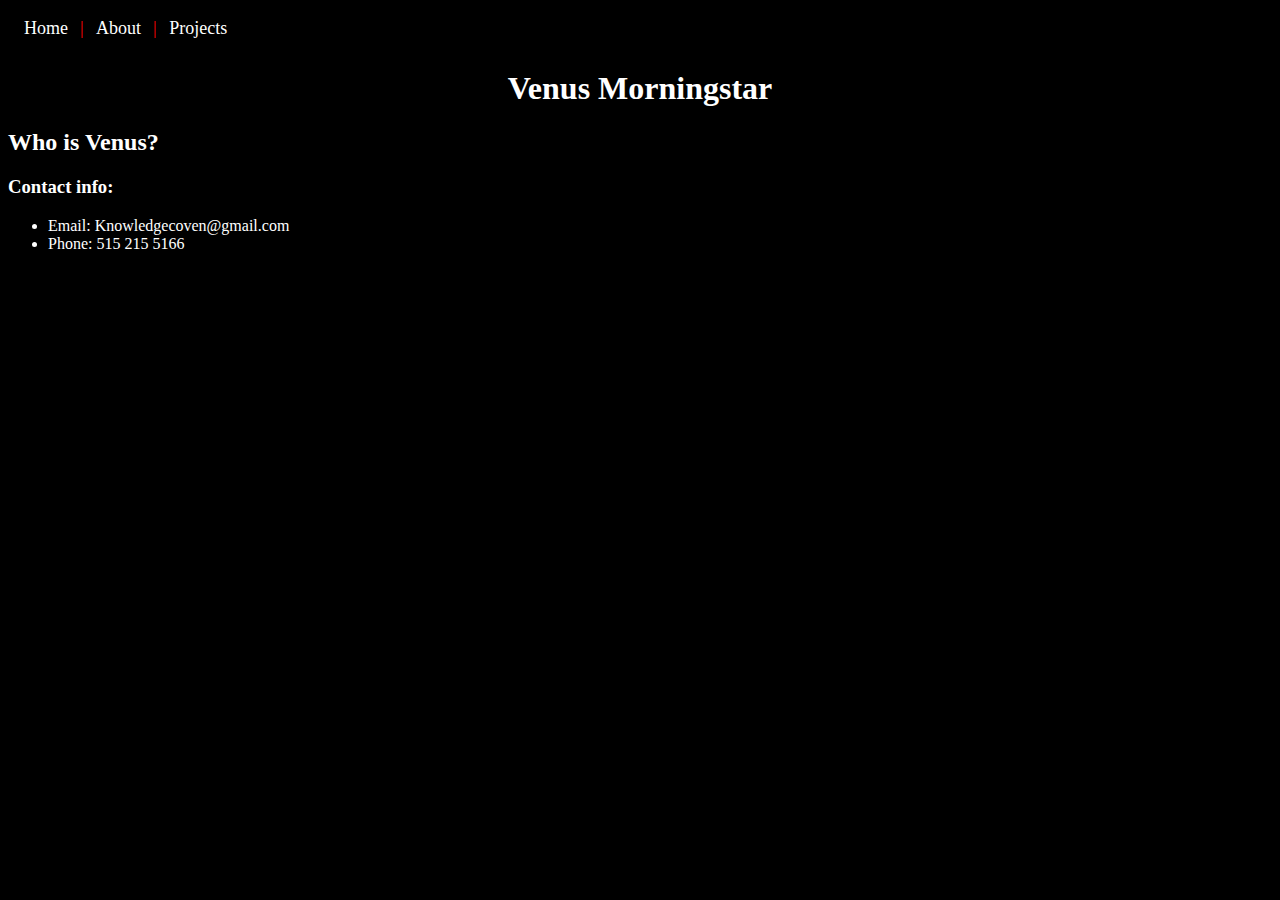
==== about.html @ 492624df "Add files via upload" ====
<html>

<link rel="stylesheet" href="style.css">
<ul class="breadcrumb">
    <li><a href="home.html">Home</a></li>
    <li><a href="#">About</a></li>
    <li><a href="projects.html">Projects</a></li>
  </ul> 

  <body>
    <h1>Venus Morningstar</h1>
    <h2>Who is Venus?</h2>
    <p></p>
  </body>

<footer>
    <h3>Contact info:</h3>
    <ul>
      <li>Email: Knowledgecoven@gmail.com</li>
      <li>Phone: 515 215 5166</li>
    </ul>
  </footer>
</html>
---- style.css ----
/* Default styling */
* {
  background-color: black;
  color: white;
  text-align: left;
}

/* Style the h1 */
h1 {
  background-color: black;
  color: white;
  text-align: center;
  background-image: url("https://shorturl.at/bmqyQ");
}

/* Style the images */
img {
  display: block;
  margin-left: auto;
  margin-right: auto;
  width: 40%;
}
 
/* Style the bodys */
body {
  background-color: black;
}

 /* Style the list */
 ul.breadcrumb {
  padding: 10px 16px;
  list-style: none;
  background-color: black;
}

/* Display list items side by side */
ul.breadcrumb li {
  display: inline;
  font-size: 18px;
}

/* Add a slash symbol (/) before/behind each list item */
ul.breadcrumb li+li:before {
  padding: 8px;
  color: red;
  content: "| ";
}

/* Add a color to all links inside the list */
ul.breadcrumb li a {
  color: white;
  text-decoration: none;
}

/* Add a color on mouse-over */
ul.breadcrumb li a:hover {
  color: red;
  text-decoration: underline;
}
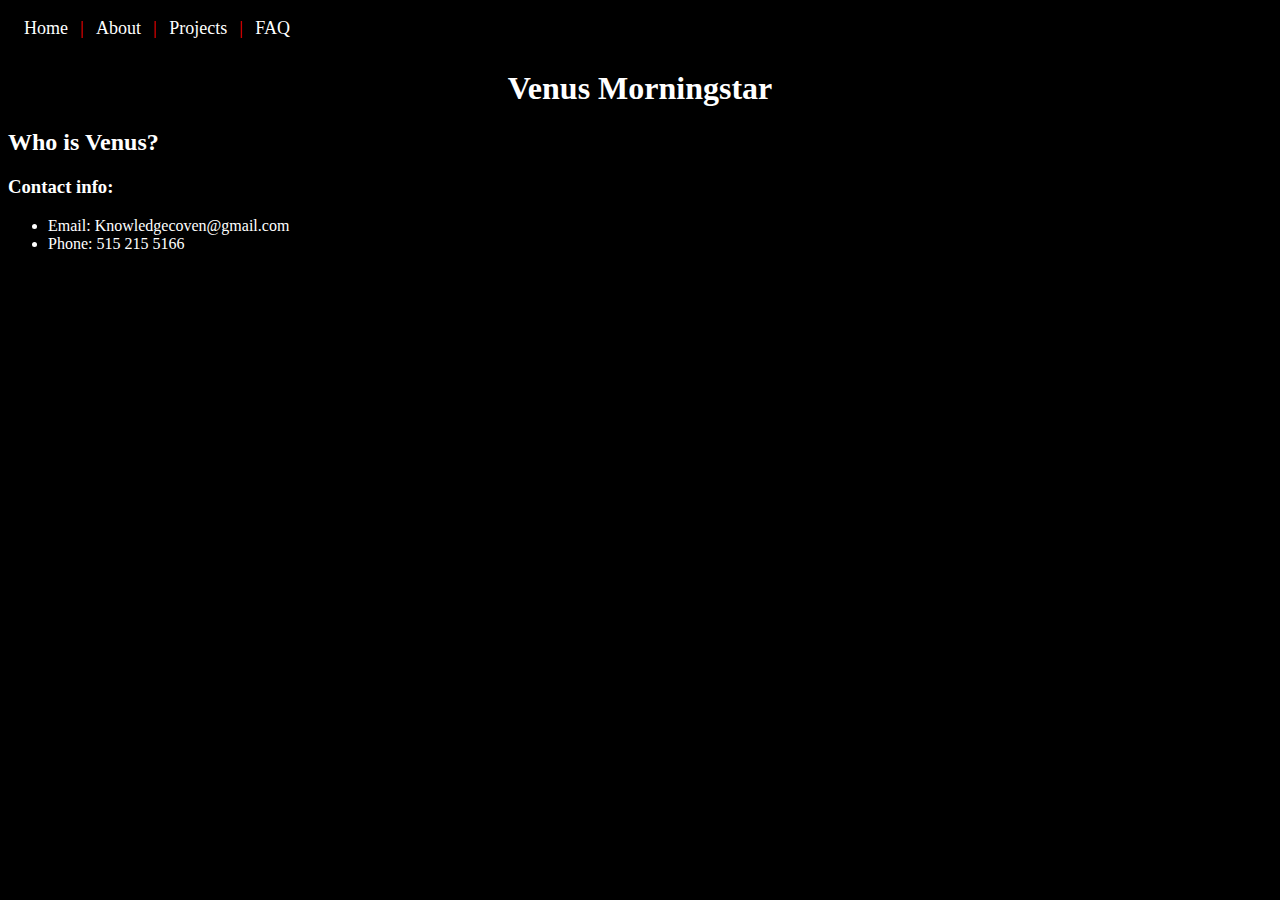
==== commit 4fdf719a: "Update about.html" ====
--- a/about.html
+++ b/about.html
@@ -2,9 +2,10 @@
 
 <link rel="stylesheet" href="style.css">
 <ul class="breadcrumb">
-    <li><a href="home.html">Home</a></li>
+    <li><a href="index.html">Home</a></li>
     <li><a href="#">About</a></li>
     <li><a href="projects.html">Projects</a></li>
+    <li><a href="faq.html">FAQ</a></li>
   </ul> 
 
   <body>
@@ -20,4 +21,4 @@
       <li>Phone: 515 215 5166</li>
     </ul>
   </footer>
-</html>+</html>
--- a/style.css
+++ b/style.css
@@ -8,6 +8,7 @@
 /* Style the h1 */
 h1 {
   background-color: black;
+  font-weight: bold;
   color: white;
   text-align: center;
   background-image: url("https://shorturl.at/bmqyQ");
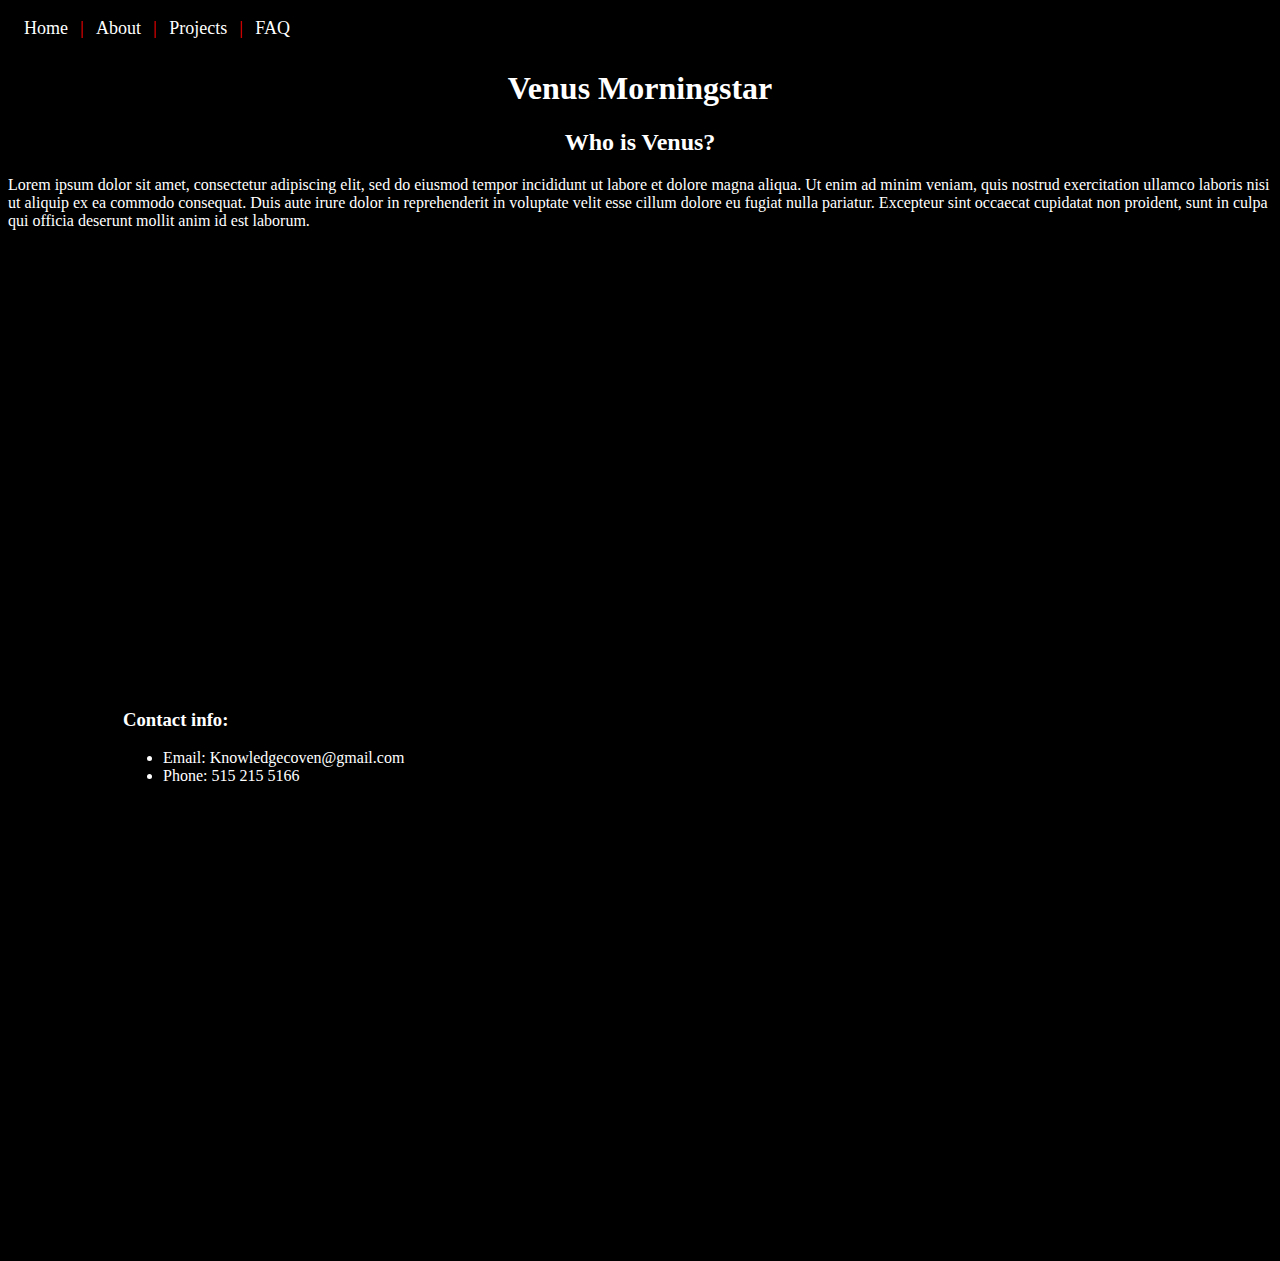
==== commit 8dbd08ec: "Update about.html" ====
--- a/about.html
+++ b/about.html
@@ -11,7 +11,7 @@
   <body>
     <h1>Venus Morningstar</h1>
     <h2>Who is Venus?</h2>
-    <p></p>
+    <p>    Lorem ipsum dolor sit amet, consectetur adipiscing elit, sed do eiusmod tempor incididunt ut labore et dolore magna aliqua. Ut enim ad minim veniam, quis nostrud exercitation ullamco laboris nisi ut aliquip ex ea commodo consequat. Duis aute irure dolor in reprehenderit in voluptate velit esse cillum dolore eu fugiat nulla pariatur. Excepteur sint occaecat cupidatat non proident, sunt in culpa qui officia deserunt mollit anim id est laborum.</p>
   </body>
 
 <footer>
--- a/style.css
+++ b/style.css
@@ -2,7 +2,6 @@
 * {
   background-color: black;
   color: white;
-  text-align: left;
 }
 
 /* Style the h1 */
@@ -12,6 +11,12 @@
   color: white;
   text-align: center;
   background-image: url("https://shorturl.at/bmqyQ");
+}
+
+/* Style the h2 */
+h2 {
+  font-weight: bold;
+  text-align: center;
 }
 
 /* Style the images */
@@ -25,6 +30,11 @@
 /* Style the bodys */
 body {
   background-color: black;
+}
+
+footer {
+  padding: 40px;
+  margin: 420px 75px;
 }
 
  /* Style the list */
